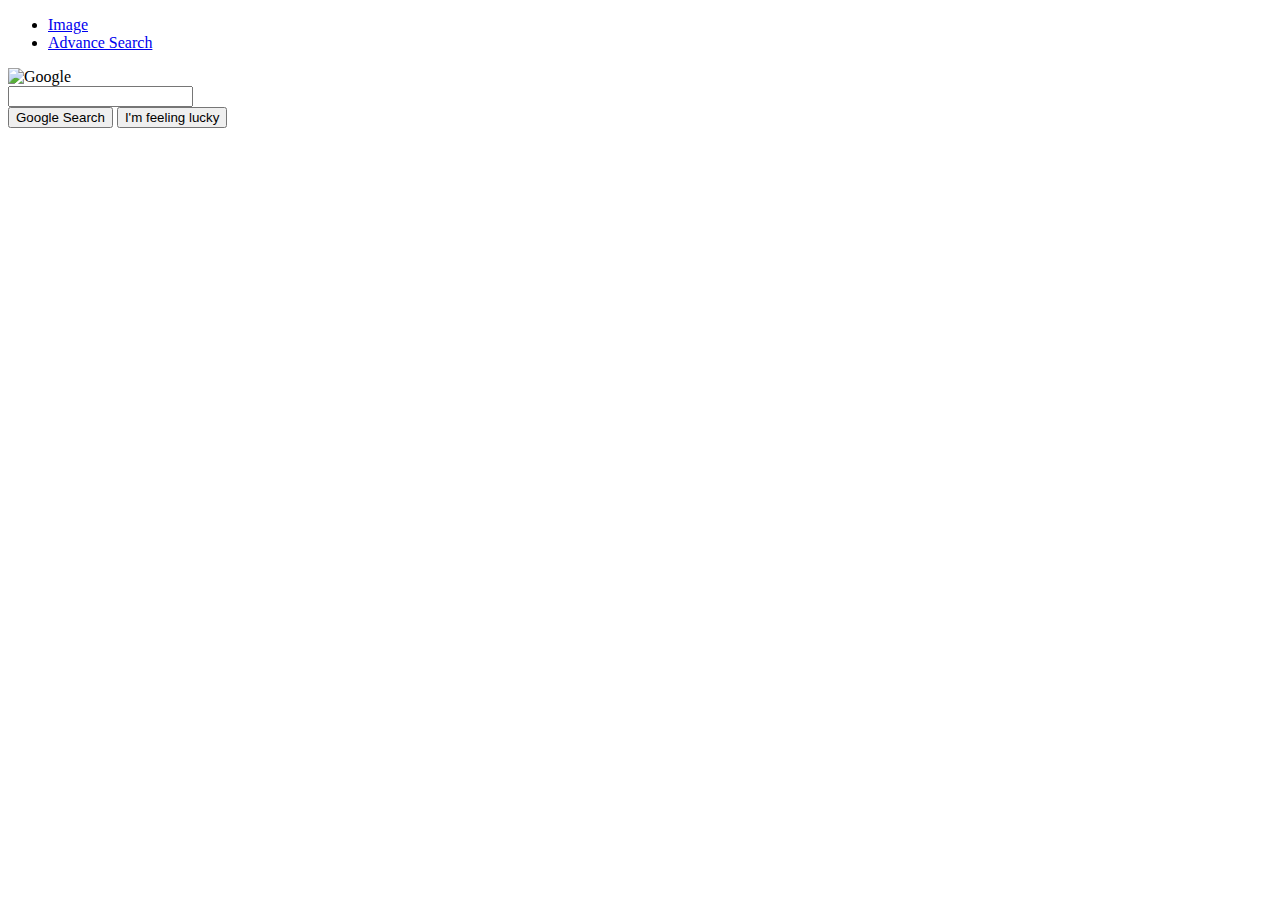
==== index.html @ 5cee696c "Rename hello.html to index.html" ====
<!DOCTYPE html>
<html lang="en">
    <head>
        <title>Search</title>
        <link rel ="stylesheet" href ="testing.css">
    </head>
    <body>
        <div>
            <ul class="navbar-google">
                <li><a class ="navbar-item" href ="testing3.html">Image</a></li>
                <li><a class ="navbar-item" href ="testing2.html">Advance Search</a></li>
            </ul>
        </div>
        <div class = "position">
            <img src ="Google.png" alt ="Google" width="272" height="92">
        </div>
        
        <form action="https://www.google.com/search">
            <input type="text"  class ="roundinput"name="q">
        <div class="position">
            <input class ="button-google"type="submit" value="Google Search">
            <input type = "submit" name = "btnI" value ="I'm feeling lucky"  class ="button-google" >     </div>
            
        </form>
    </body>
</html>
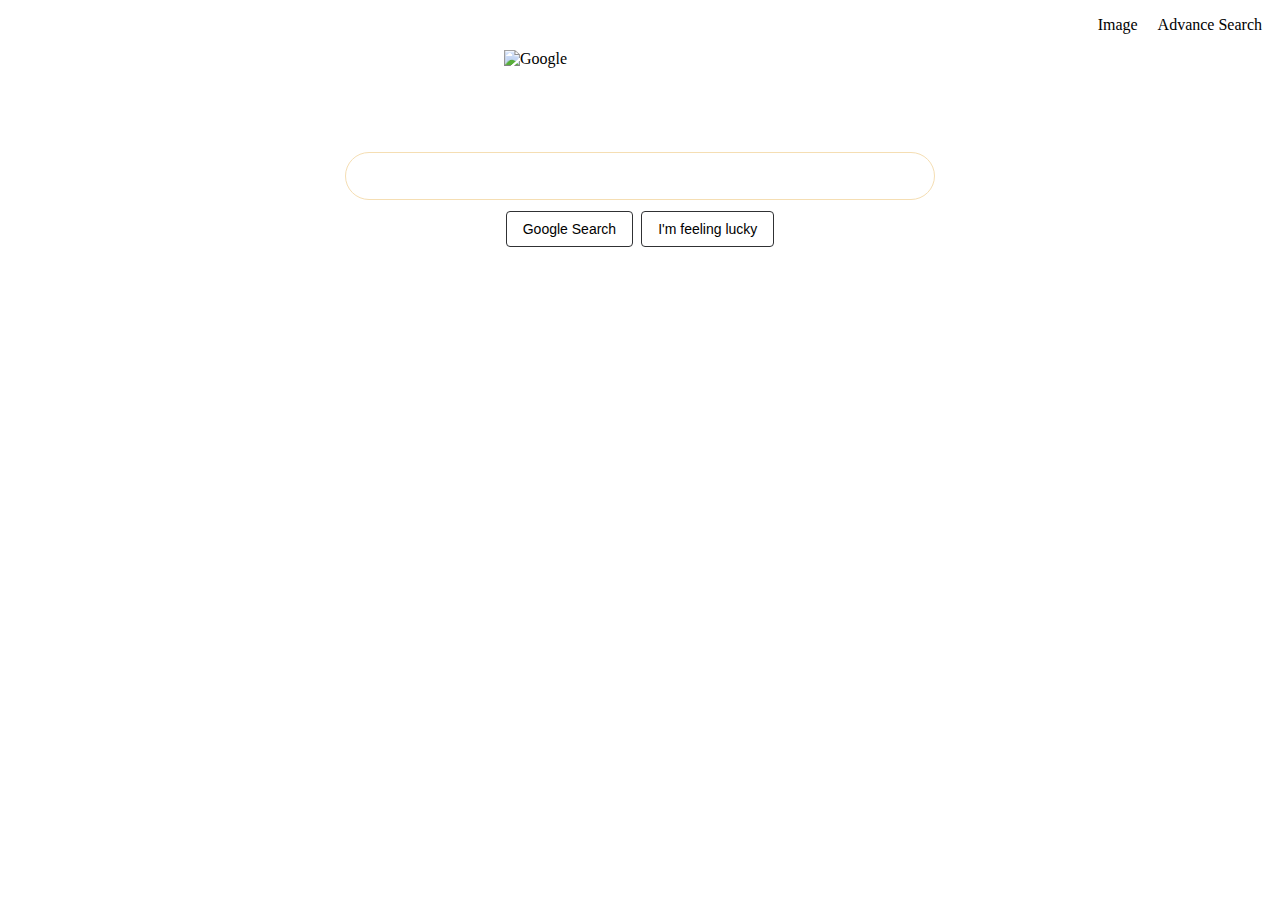
==== commit 1a7f32c3: "styles.css is added" ====
--- a/index.html
+++ b/index.html
@@ -2,13 +2,13 @@
 <html lang="en">
     <head>
         <title>Search</title>
-        <link rel ="stylesheet" href ="testing.css">
+        <link rel ="stylesheet" href ="styles.css">
     </head>
     <body>
         <div>
             <ul class="navbar-google">
-                <li><a class ="navbar-item" href ="testing3.html">Image</a></li>
-                <li><a class ="navbar-item" href ="testing2.html">Advance Search</a></li>
+                <li><a class ="navbar-item" href ="Image.html">Image</a></li>
+                <li><a class ="navbar-item" href ="Advanced_Search.html">Advance Search</a></li>
             </ul>
         </div>
         <div class = "position">
@@ -19,7 +19,8 @@
             <input type="text"  class ="roundinput"name="q">
         <div class="position">
             <input class ="button-google"type="submit" value="Google Search">
-            <input type = "submit" name = "btnI" value ="I'm feeling lucky"  class ="button-google" >     </div>
+            <input type = "submit" name = "btnI" value ="I'm feeling lucky"  class ="button-google" >     
+        </div>
             
         </form>
     </body>
--- a/styles.css
+++ b/styles.css
@@ -0,0 +1,119 @@
+.navbar-google{
+	list-style-type: none;
+	display: flex;
+	flex-direction: row;
+	justify-content: flex-end;
+	
+}
+.navbar-item{
+	margin: 10px;
+}
+a:link {
+	color: black;
+	text-decoration: none;
+
+}
+a:hover{
+	color:black;
+
+}
+a:visited{
+	color: black;
+}
+a:active{
+	color: black;
+}
+.position{
+	display: flex;
+	justify-content: center;
+
+
+}
+.roundinput
+	{
+		display: flex;
+		z-index: 3;
+		position: relative;
+		min-height: 44px;
+		background: white;
+		border: 1px solid wheat;
+		box-shadow: none;
+		border-radius: 24px;
+		margin: 0 auto;
+		width: 584px;
+		margin-top: 10px;
+		max-width: 584px;
+	}
+.button-google{
+	background-color: white;
+    border: 1px solid #303134;
+    border-radius: 4px;
+    color: black;
+    font-family: arial,sans-serif;
+    font-size: 14px;
+    margin: 11px 4px;
+    padding: 0 16px;
+    line-height: 27px;
+    height: 36px;
+    min-width: 54px;
+    text-align: center;
+    cursor: pointer;
+    user-select: none;
+}
+.center {
+	justify-content: center;
+}
+.bar {
+    color: #d93025;
+    font-size: 20px;
+    margin: 25px 35px;
+}
+.roll{
+	border-bottom: 1px solid #ebebeb;
+}
+
+.find{
+	font-size: 16px;
+	color: 333333;
+	margin: 50px;
+
+}
+.col1{
+	height: 30px;
+    display: table-cell;
+    vertical-align: middle;
+}
+.word
+{
+	
+    display: inline-block;
+    min-width: 167px;
+    width: 16%;
+    height: 42px;
+    color: #222;
+    font-size: 13px;
+    line-height: 16px;
+    vertical-align: middle;
+}
+.rollinput{ 
+	display: flex;
+	flex-direction: row;
+	align-items: center;
+	margin-left: 50px;
+	margin-top: 20px;
+}
+.left{
+	width: 200px;
+}
+
+.right{
+	width:385px;
+}
+
+
+.hein {
+	display: flex;
+    margin-top: 20px ;
+	width: 635px;
+	justify-content: flex-end;
+}